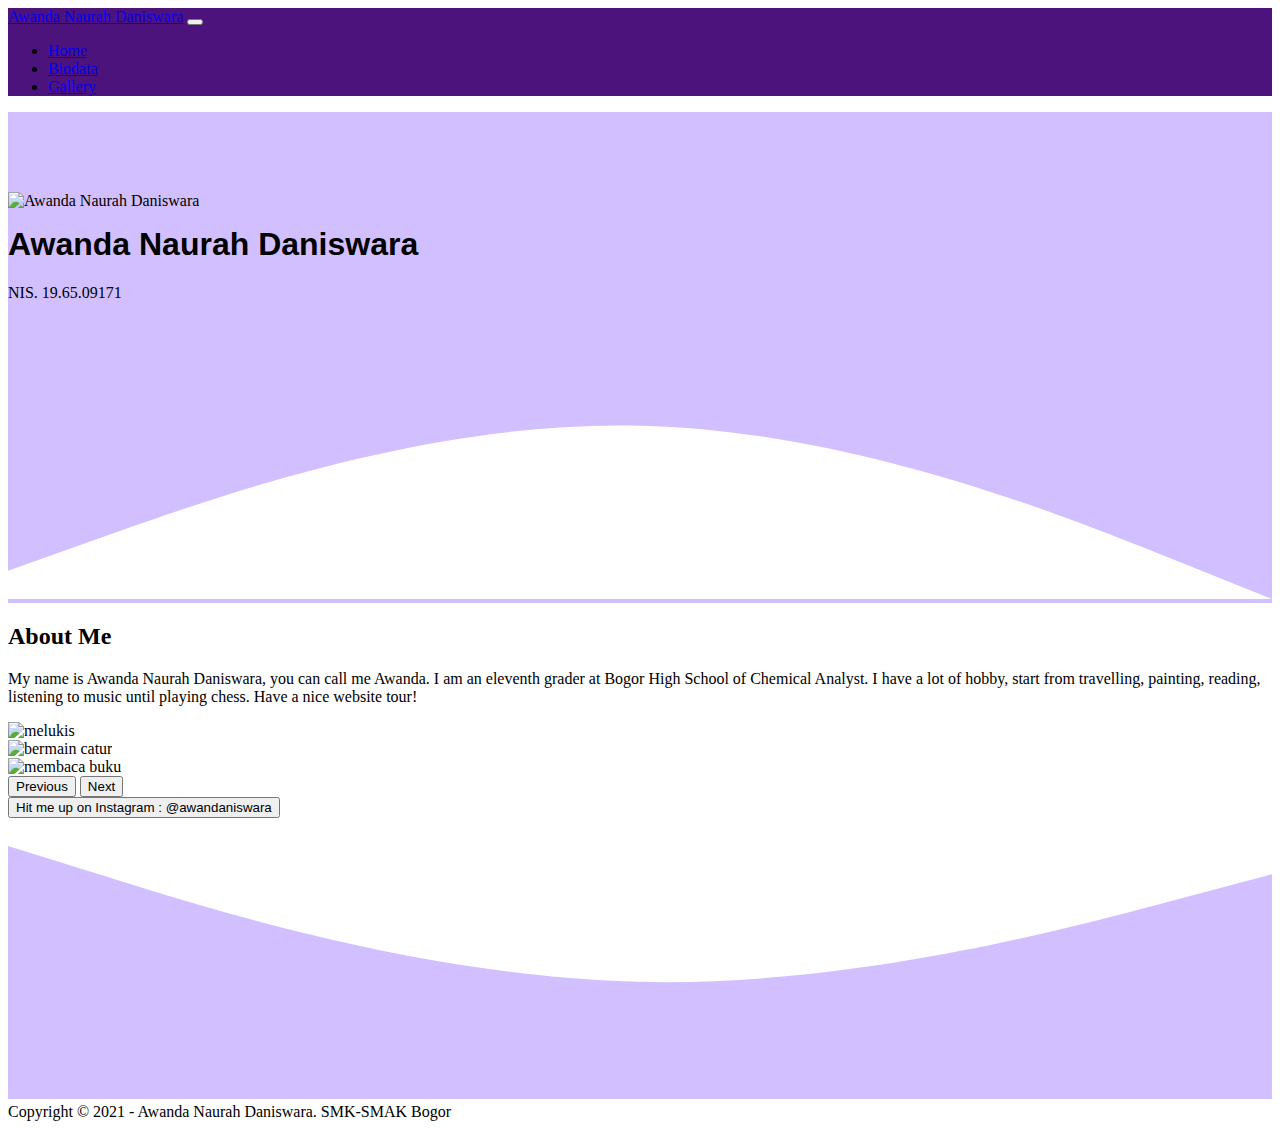
==== index.html @ 95408dec "Add files via upload" ====
<!DOCTYPE html>
<html lang="en">
  <head>
    <!-- Required meta tags -->
    <meta charset="utf-8" />
    <meta name="viewport" content="width=device-width, initial-scale=1" />

    <!-- Bootstrap CSS -->
    <link href="https://cdn.jsdelivr.net/npm/bootstrap@5.0.1/dist/css/bootstrap.min.css" rel="stylesheet" integrity="sha384-+0n0xVW2eSR5OomGNYDnhzAbDsOXxcvSN1TPprVMTNDbiYZCxYbOOl7+AMvyTG2x" crossorigin="anonymous" />

    <!-- My CSS -->
    <link rel="stylesheet" href="style.css" />

    <title>UAS SIMDIG | Awanda Naurah Daniswara</title>

  </head>
  <body">
    <!-- Navbar -->
    <nav class="navbar navbar-expand-lg navbar-dark shadow-ms" style="background-color: rgb(77, 19, 124)">
      <div class="container">
        <a class="navbar-brand" href="#">Awanda Naurah Daniswara</a>
        <button class="navbar-toggler" type="button" data-bs-toggle="collapse" data-bs-target="#navbarNav" aria-controls="navbarNav" aria-expanded="false" aria-label="Toggle navigation">
          <span class="navbar-toggler-icon"></span>
        </button>
        <div class="collapse navbar-collapse" id="navbarNav">
          <ul class="navbar-nav ms-auto">
            <li class="nav-item">
              <a class="nav-link active" aria-current="page" href="index.html">Home</a>
            </li>
            <li class="nav-item">
              <a class="nav-link" href="biodata.html">Biodata</a>
            </li>
            <li class="nav-item">
              <a class="nav-link" href="gallery.html">Gallery</a>
            </li>
          </ul>
        </div>
      </div>
    </nav>
    <!-- Navbar End -->

    <!-- Jumbotron -->
    <section class="jumbotron text-center">
      <img src="foto/profil.jpg" alt="Awanda Naurah Daniswara" width="200" class="rounded-circle" />
      <h1 class="display-4">Awanda Naurah Daniswara</h1>
      <p class="lead">NIS. 19.65.09171</p>
      <svg xmlns="http://www.w3.org/2000/svg" viewBox="0 0 1440 320">
        <path fill="#ffffff" fill-opacity="1" d="M0,288L120,245.3C240,203,480,117,720,122.7C960,128,1200,224,1320,272L1440,320L1440,320L1320,320C1200,320,960,320,720,320C480,320,240,320,120,320L0,320Z"></path>
      </svg>
    </section>
    <!-- Jumbotron End -->

    <!-- About Me -->
    <section id="AboutMe">
      <div class="container">
        <div class="row text-center mb-3">
          <div class="col">
            <h2>About Me</h2>
          </div>
        </div>
        <div class="row justify-content-center text-center">
          <div class="col-6">
            <p>
              My name is Awanda Naurah Daniswara, you can call me Awanda. I am an eleventh grader at Bogor High School of Chemical Analyst. I have a lot of hobby, start from travelling, painting, reading, listening to music until playing
              chess. Have a nice website tour!
            </p>
          </div>
          <div class="container-sm"> 
          <div id="Carousel" class="carousel slide" data-bs-ride="carousel" padding=5rem width=100%>
            <div class="carousel-inner">
              <div class="carousel-item active">
                <img src="foto/paintt (1).jpg" class="d-block w-100" alt="melukis">
              </div>
              <div class="carousel-item">
                <img src="foto/chess (1).jpg" class="d-block w-100" alt="bermain catur">
              </div>
              <div class="carousel-item">
                <img src="foto/book (1).jpg" class="d-block w-100" alt="membaca buku">
              </div>
            </div>
            <button class="carousel-control-prev" type="button" data-bs-target="#carouselExampleControls" data-bs-slide="prev">
              <span class="carousel-control-prev-icon" aria-hidden="true"></span>
              <span class="visually-hidden">Previous</span>
            </button>
            <button class="carousel-control-next" type="button" data-bs-target="#carouselExampleControls" data-bs-slide="next">
              <span class="carousel-control-next-icon" aria-hidden="true"></span>
              <span class="visually-hidden">Next</span>
            </button>
          </div>
          </div>
            </div>
            </div>
          </div>
        </div>
      </div>
    </section>
    <div class="container">
      <div class="row text-center mb-3">
        <div class="col">
          <button type="button" class="btn btn-outline-info mt-3">Hit me up on Instagram : @awandaniswara</button>
        </div>
      </div>
    </div>
    
    <svg xmlns="http://www.w3.org/2000/svg" viewBox="0 0 1440 320"><path fill="#d2bfff" fill-opacity="1" d="M0,32L120,69.3C240,107,480,181,720,186.7C960,192,1200,128,1320,96L1440,64L1440,320L1320,320C1200,320,960,320,720,320C480,320,240,320,120,320L0,320Z"></path></svg>
    <!-- About Me End -->
    
 <!-- Footer -->
 <div class="card-footer">
  Copyright &copy; 2021 - Awanda Naurah Daniswara. SMK-SMAK Bogor
</div>
<!-- Footer end -->

    <script src="https://cdn.jsdelivr.net/npm/bootstrap@5.0.1/dist/js/bootstrap.bundle.min.js" integrity="sha384-gtEjrD/SeCtmISkJkNUaaKMoLD0//ElJ19smozuHV6z3Iehds+3Ulb9Bn9Plx0x4" crossorigin="anonymous"></script>
  </body>
</html>
---- style.css ----
.jumbotron {
  background-color: #d2bfff;
  padding-top: 5rem;
}
.jumbotron h1 {
  margin-top: 1rem;
  font-size: xx-large;
  font-family: -apple-system, BlinkMacSystemFont, "Segoe UI", Roboto, Oxygen, Ubuntu, Cantarell, "Open Sans", "Helvetica Neue", sans-serif;
}
table,
tr,
td {
  border: 2px solid rgb(86, 29, 100);
  padding: 4px;
  background-color: #f0b3ff;
  color: #4d004d;
  font-size: 100%;
}

#Biodata {
  background-color: #d2bfff;
  padding-top: 3rem;
  margin-bottom: 12rem;
}
#Biodata h2 {
  margin-bottom: 2rem;
}

#Gallery {
  background-color: #d2bfff;
  padding-top: 1rem;
}

.footer {
  background-color: #d2bfff;
  padding-top: 1rem;
}
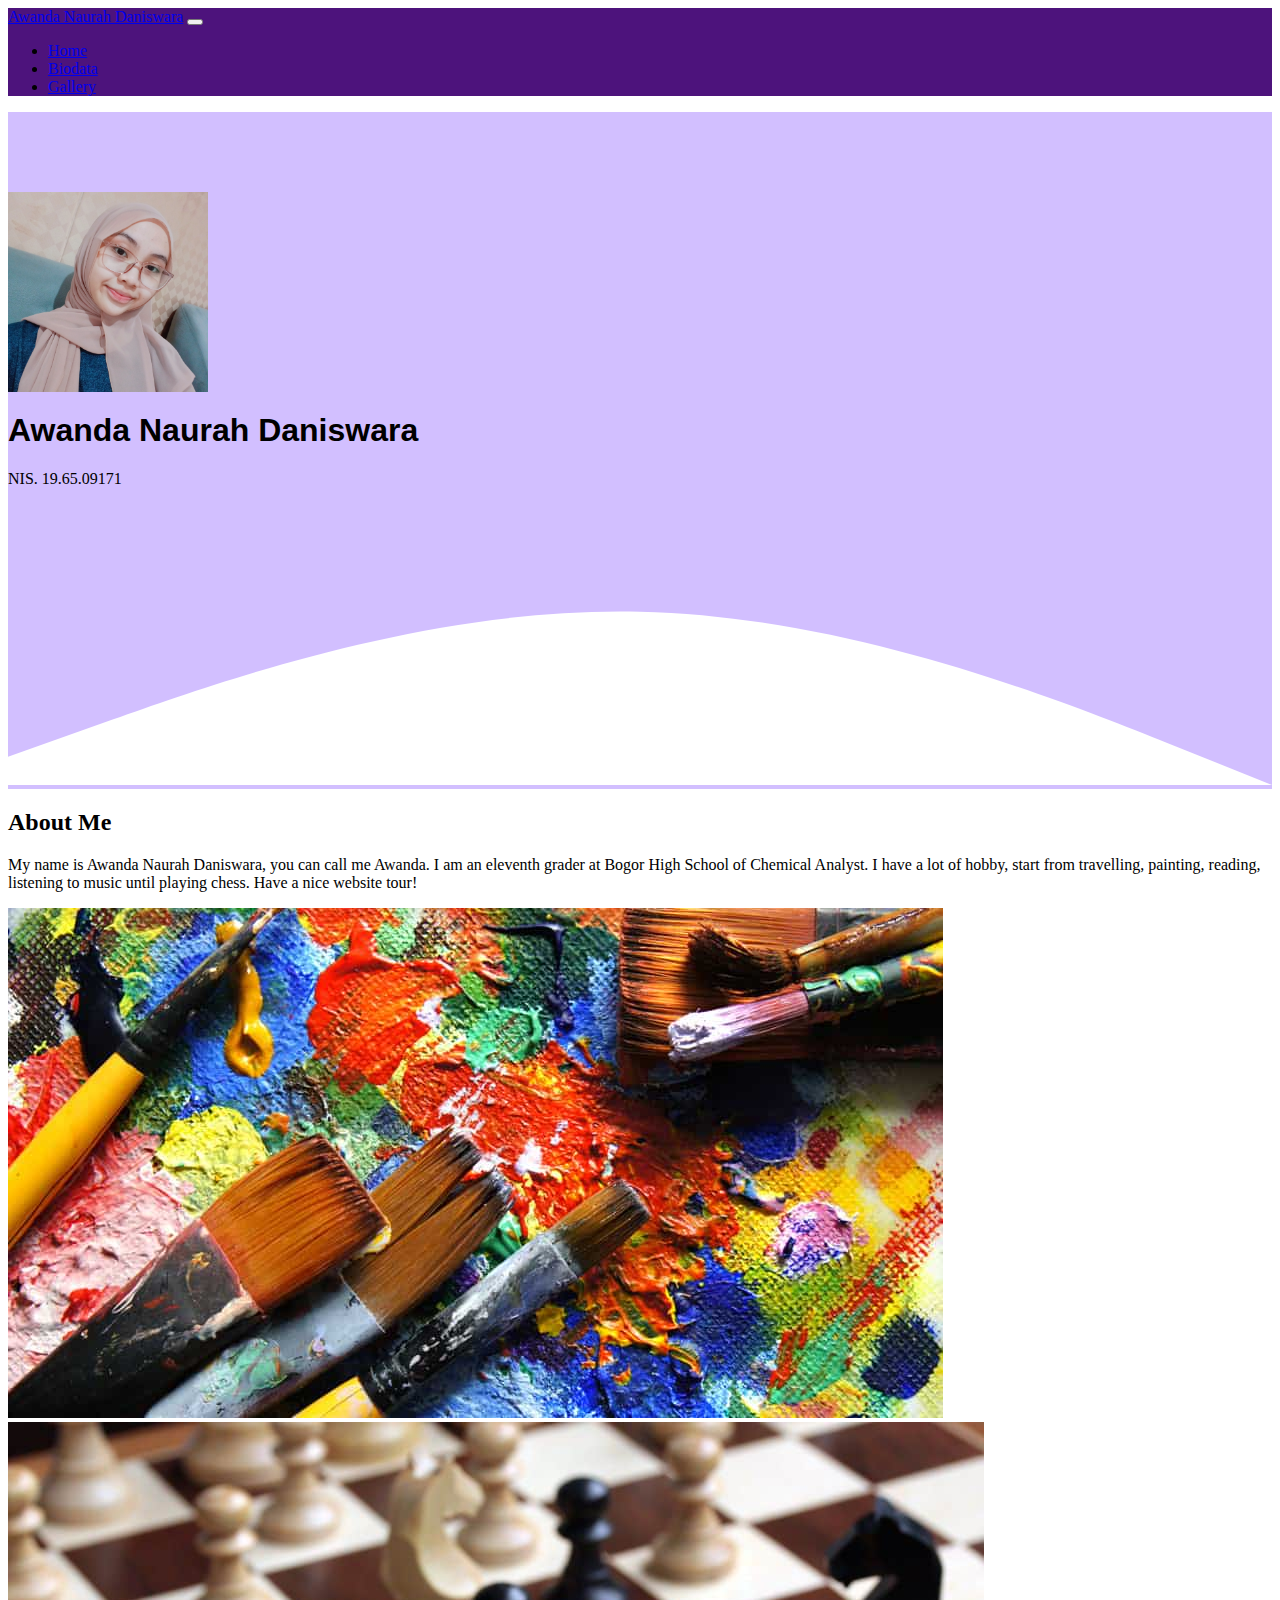
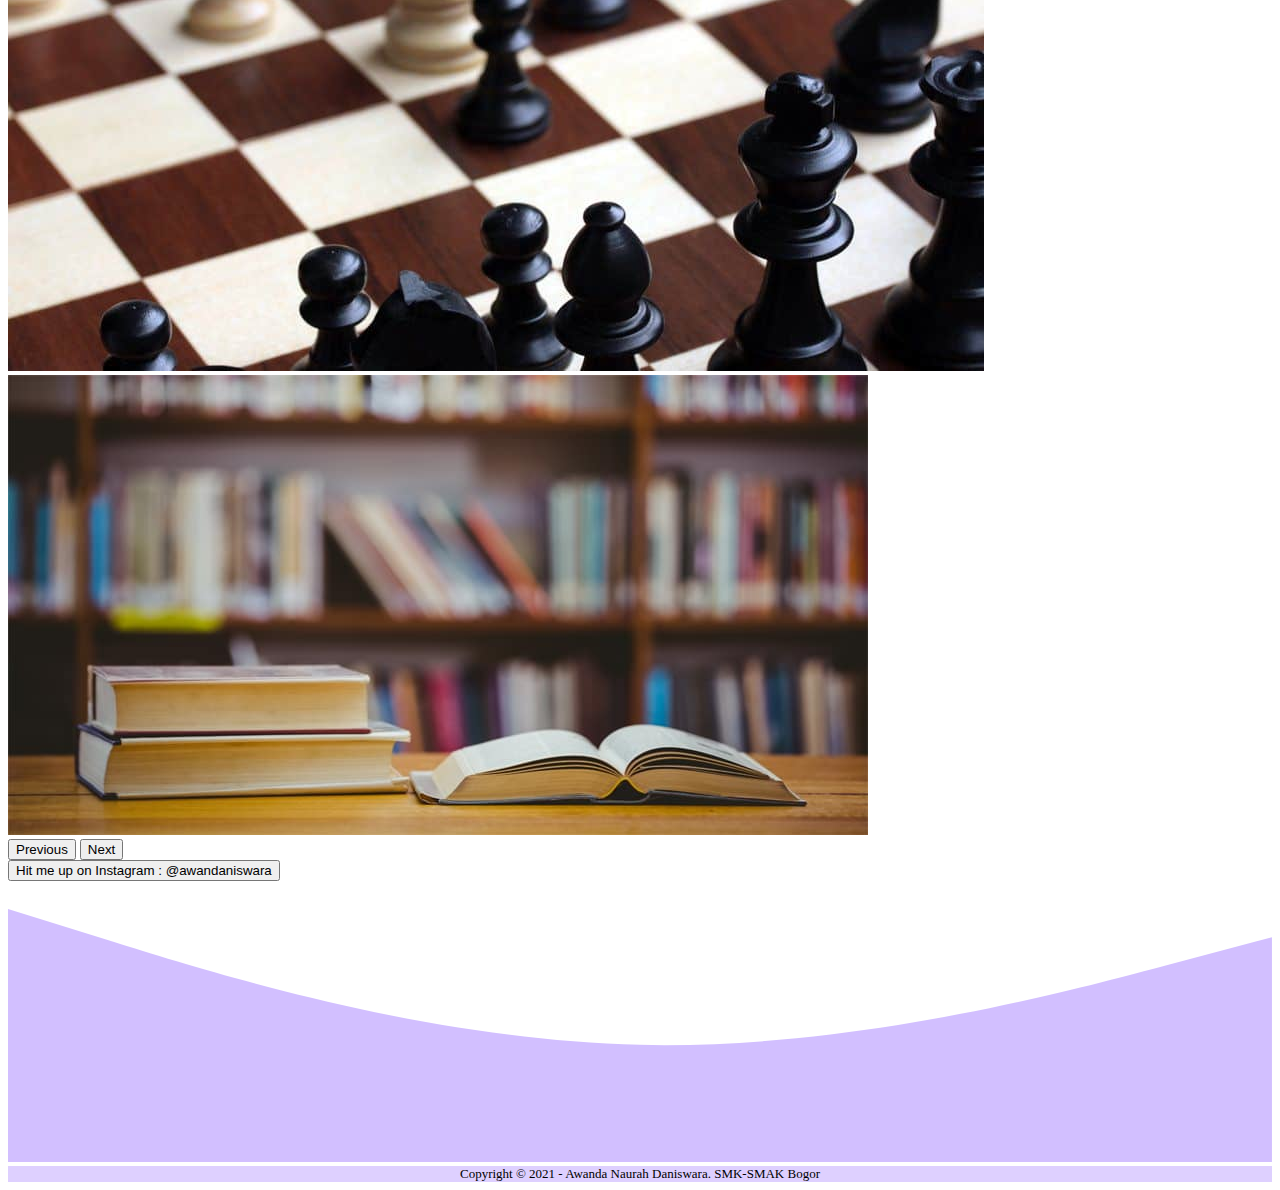
==== commit 00dbd83a: "Update index.html" ====
--- a/index.html
+++ b/index.html
@@ -106,10 +106,12 @@
     <!-- About Me End -->
     
  <!-- Footer -->
- <div class="card-footer">
-  Copyright &copy; 2021 - Awanda Naurah Daniswara. SMK-SMAK Bogor
-</div>
-<!-- Footer end -->
+ <div class="card" style="background-color: #ded0ff; text-align: center; font-size: small;">
+    <div class="card-footer">
+     Copyright &copy; 2021 - Awanda Naurah Daniswara. SMK-SMAK Bogor 
+   </div>
+   </div>
+   <!-- Footer end -->
 
     <script src="https://cdn.jsdelivr.net/npm/bootstrap@5.0.1/dist/js/bootstrap.bundle.min.js" integrity="sha384-gtEjrD/SeCtmISkJkNUaaKMoLD0//ElJ19smozuHV6z3Iehds+3Ulb9Bn9Plx0x4" crossorigin="anonymous"></script>
   </body>
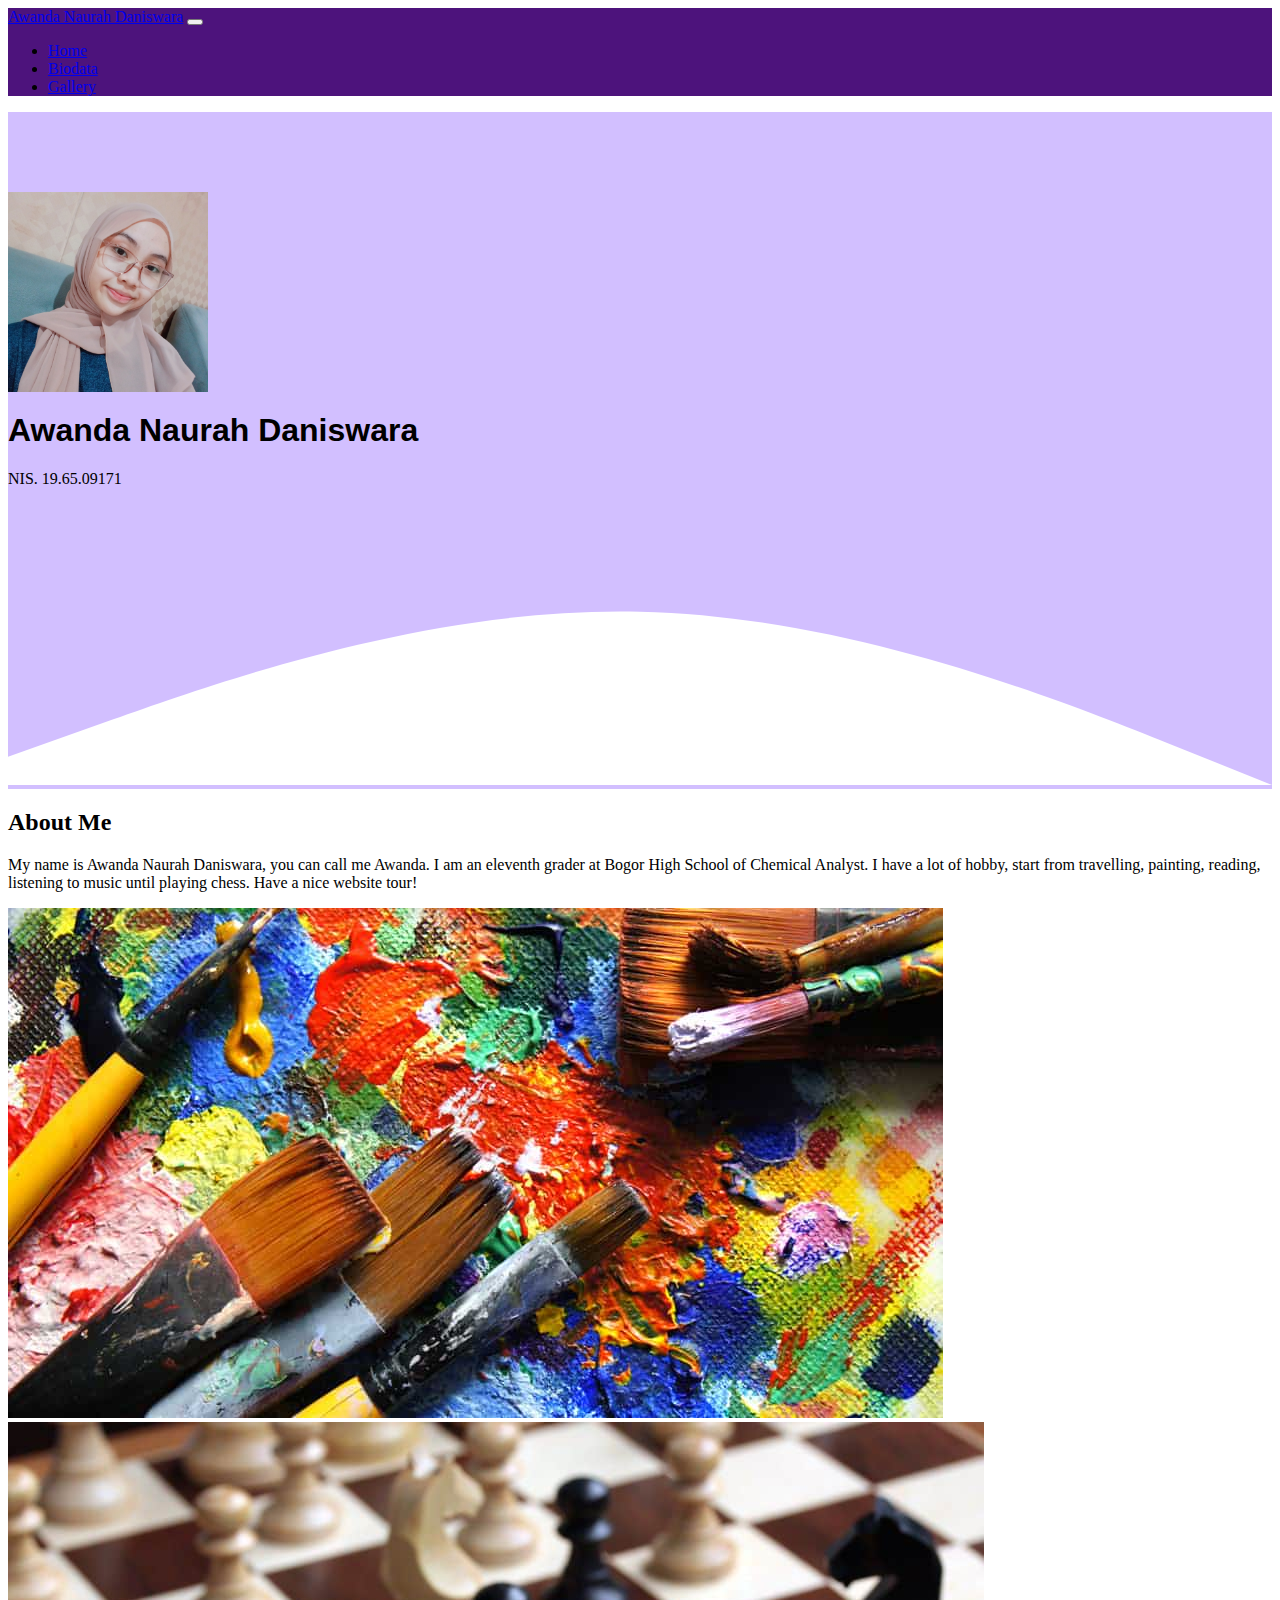
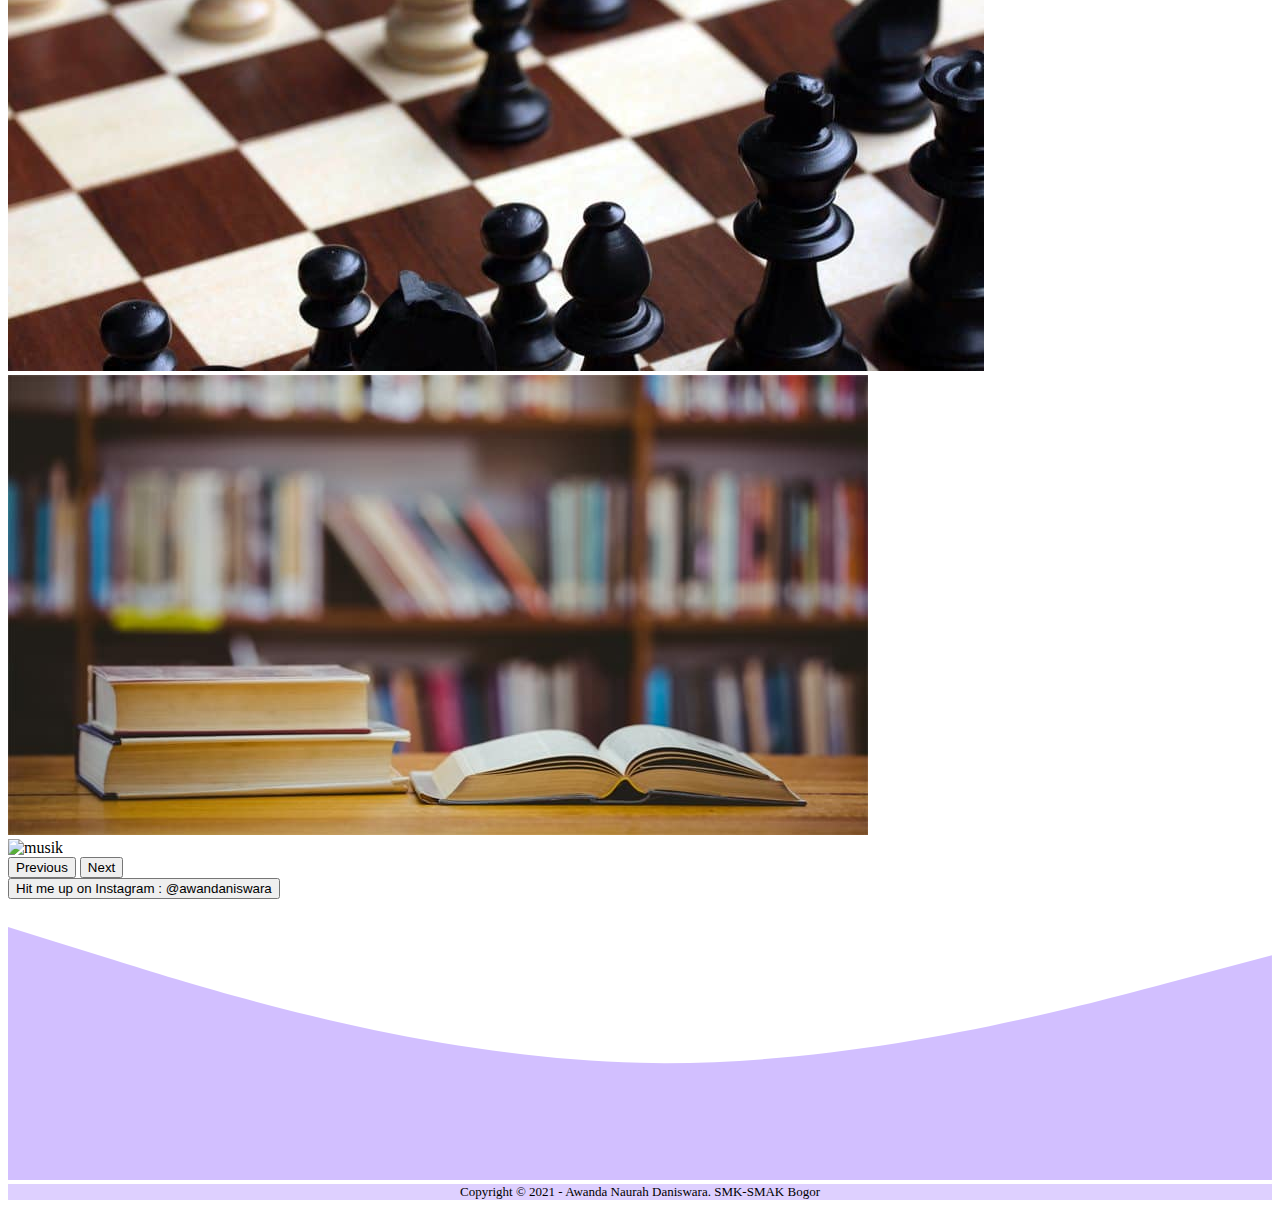
==== commit ed57a49d: "Update index.html" ====
--- a/index.html
+++ b/index.html
@@ -77,6 +77,9 @@
               <div class="carousel-item">
                 <img src="foto/book (1).jpg" class="d-block w-100" alt="membaca buku">
               </div>
+               <div class="carousel-item">
+                <img src="foto/bts.jpg" class="d-block w-100" alt="musik">
+              </div>                                                                      
             </div>
             <button class="carousel-control-prev" type="button" data-bs-target="#carouselExampleControls" data-bs-slide="prev">
               <span class="carousel-control-prev-icon" aria-hidden="true"></span>
@@ -106,6 +109,7 @@
     <!-- About Me End -->
     
  <!-- Footer -->
+   <!-- Footer -->
  <div class="card" style="background-color: #ded0ff; text-align: center; font-size: small;">
     <div class="card-footer">
      Copyright &copy; 2021 - Awanda Naurah Daniswara. SMK-SMAK Bogor 
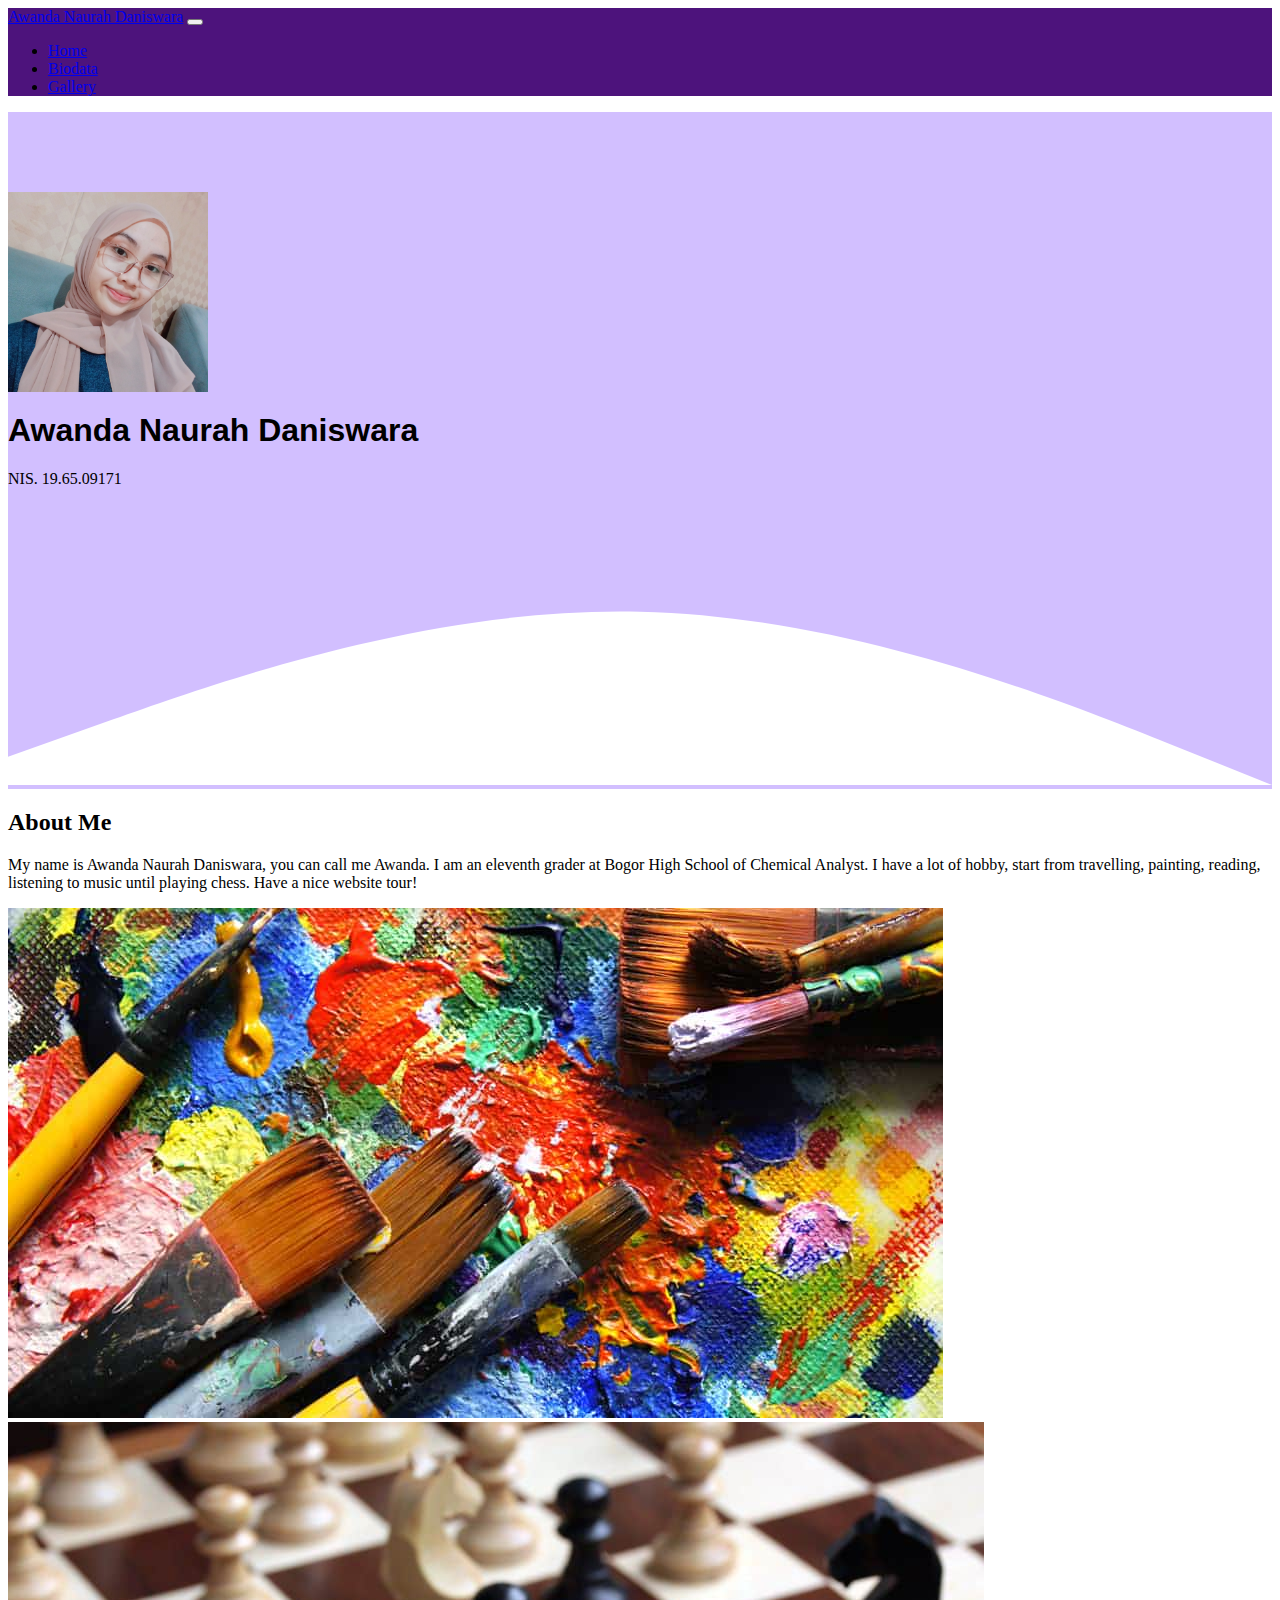
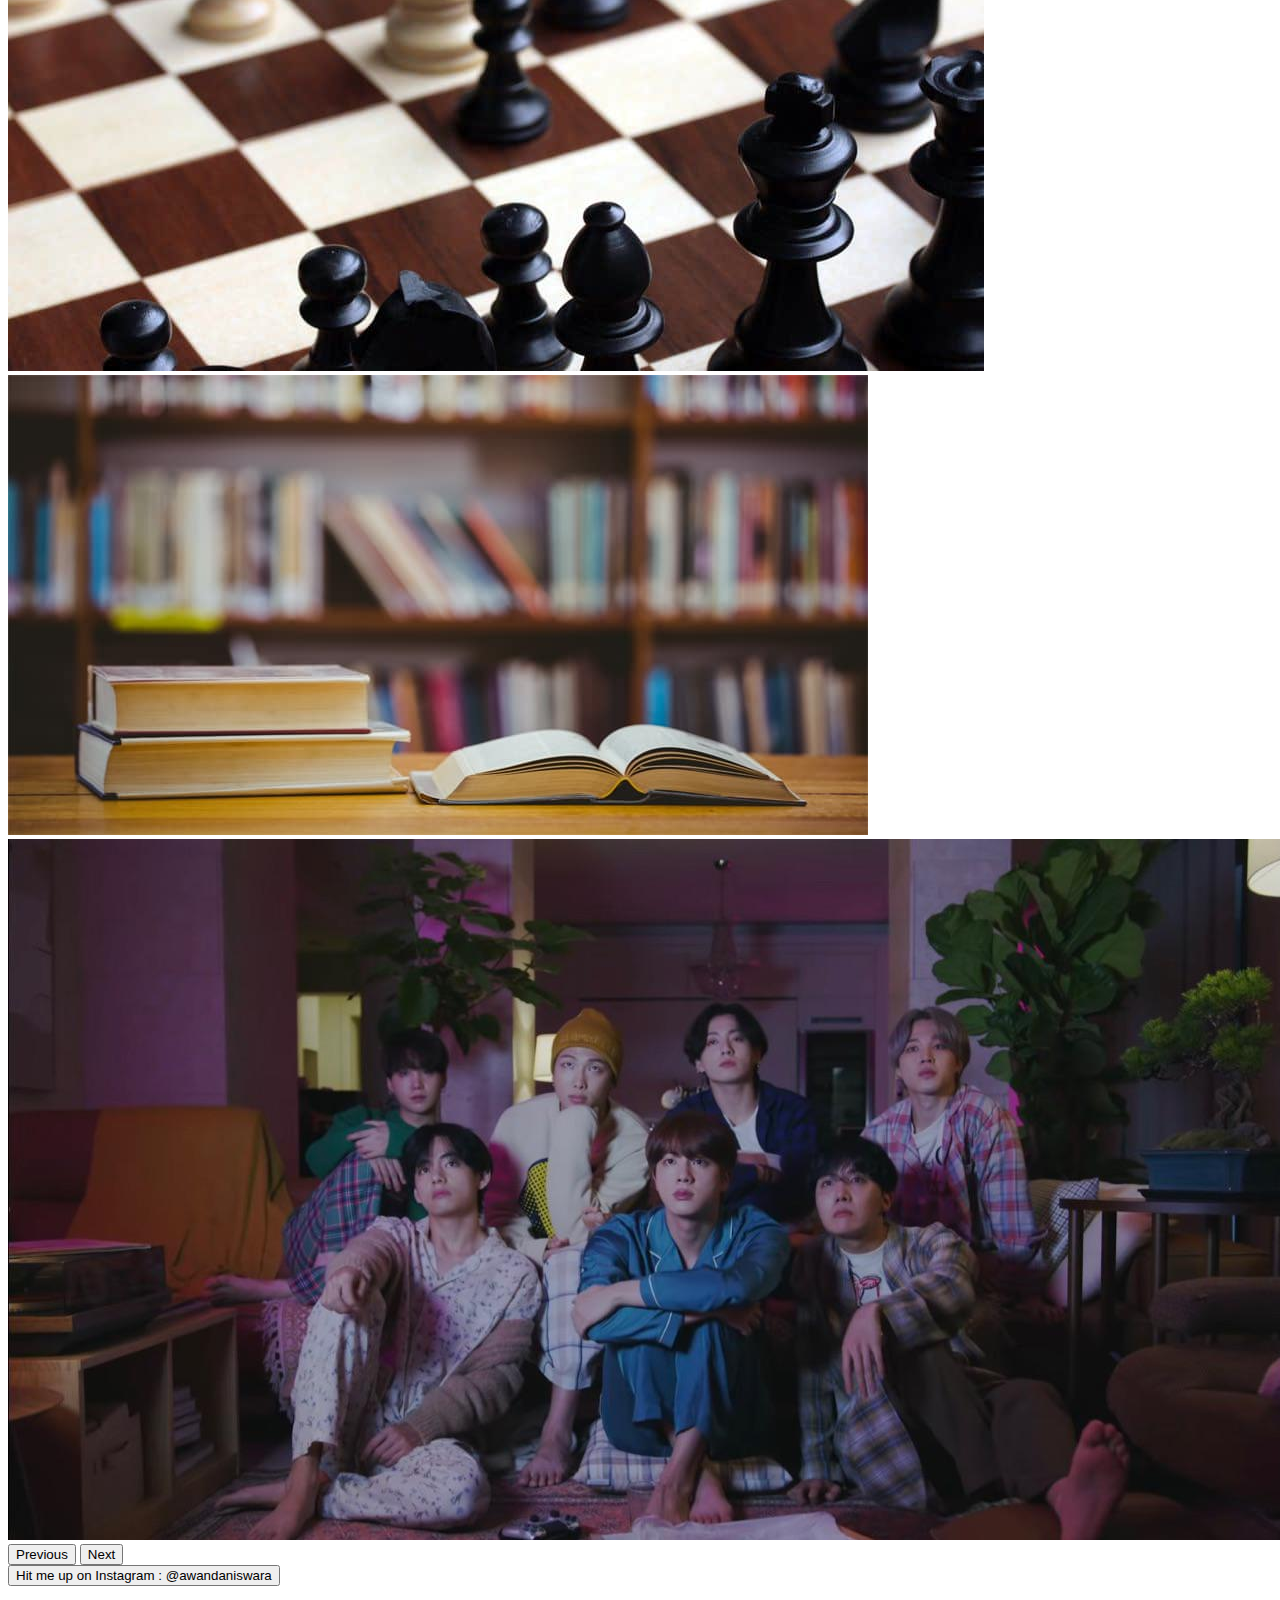
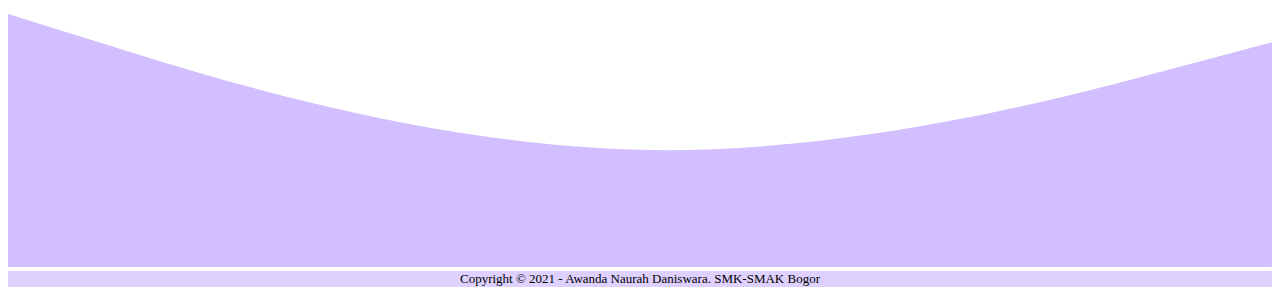
==== commit 4f2a80a5: "Update index.html" ====
--- a/index.html
+++ b/index.html
@@ -78,7 +78,7 @@
                 <img src="foto/book (1).jpg" class="d-block w-100" alt="membaca buku">
               </div>
                <div class="carousel-item">
-                <img src="foto/bts.jpg" class="d-block w-100" alt="musik">
+                <img src="foto/bts.jpeg" class="d-block w-100" alt="musik">
               </div>                                                                      
             </div>
             <button class="carousel-control-prev" type="button" data-bs-target="#carouselExampleControls" data-bs-slide="prev">
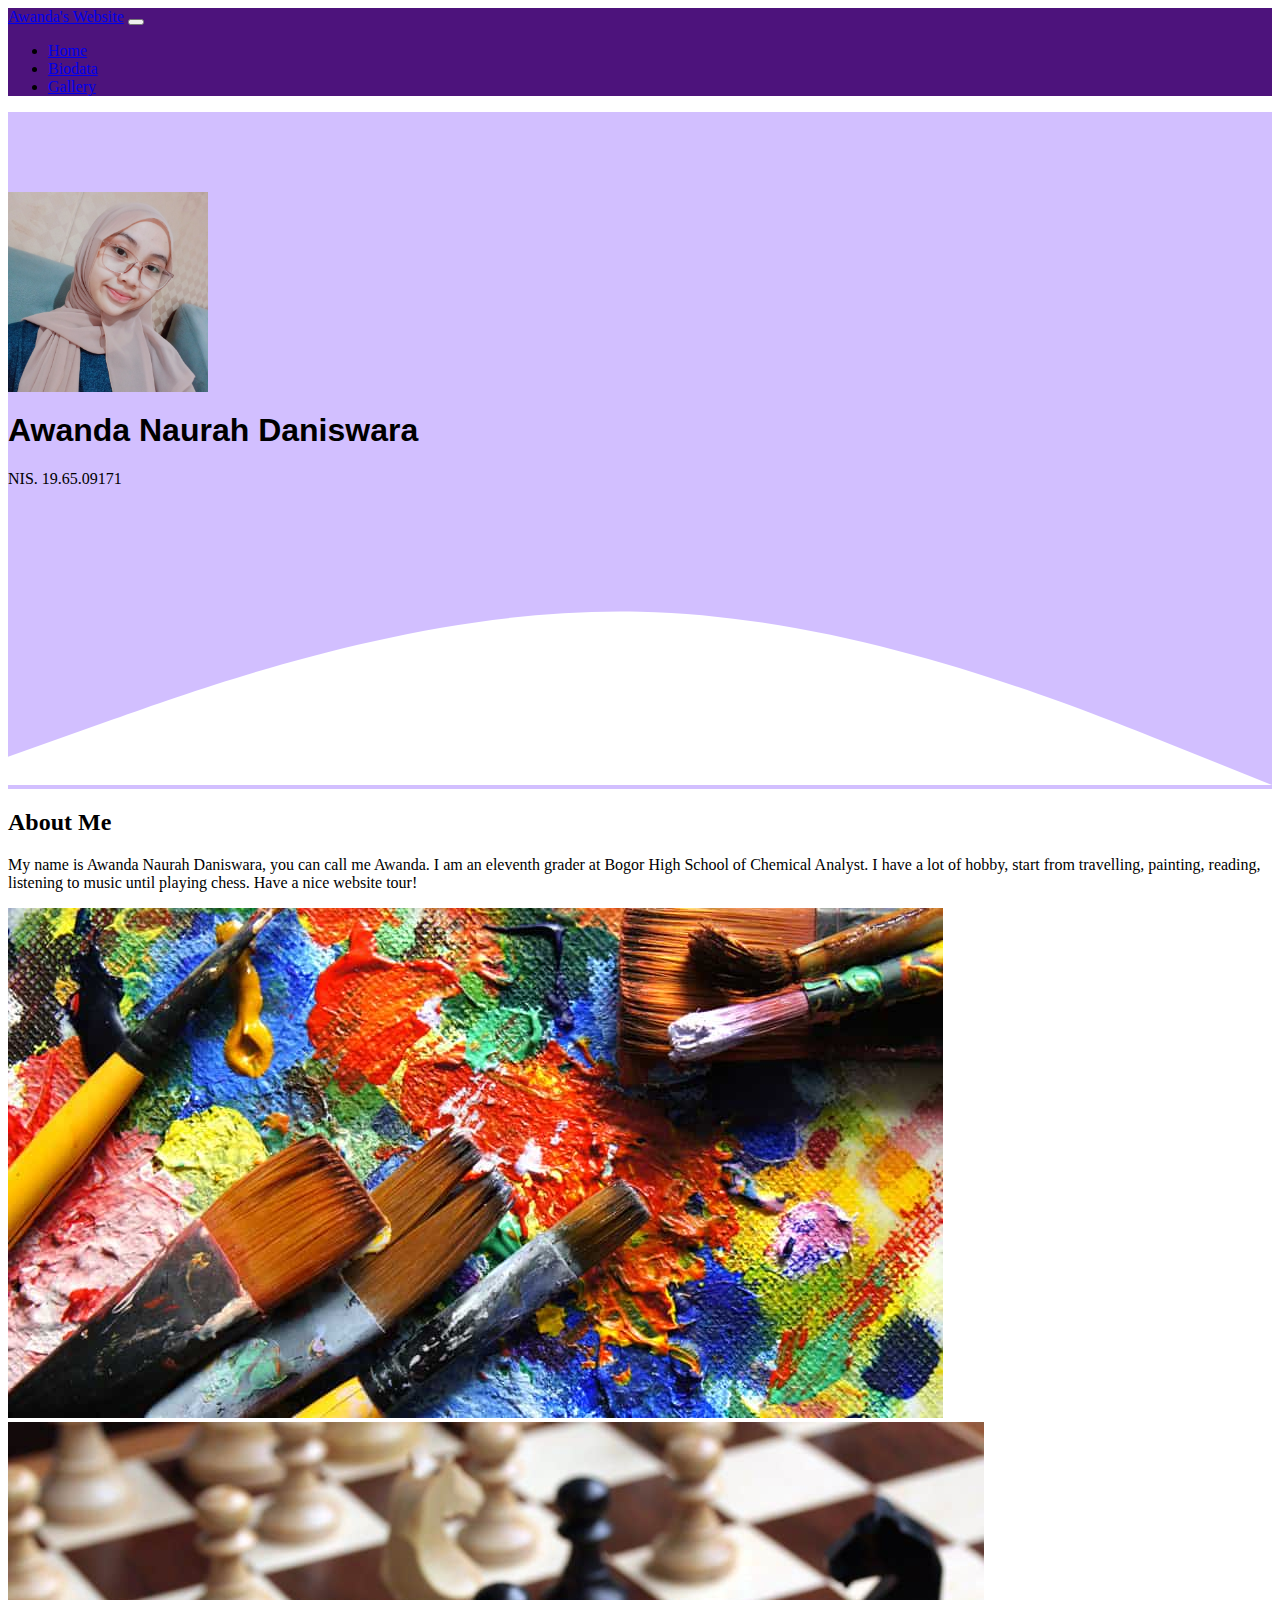
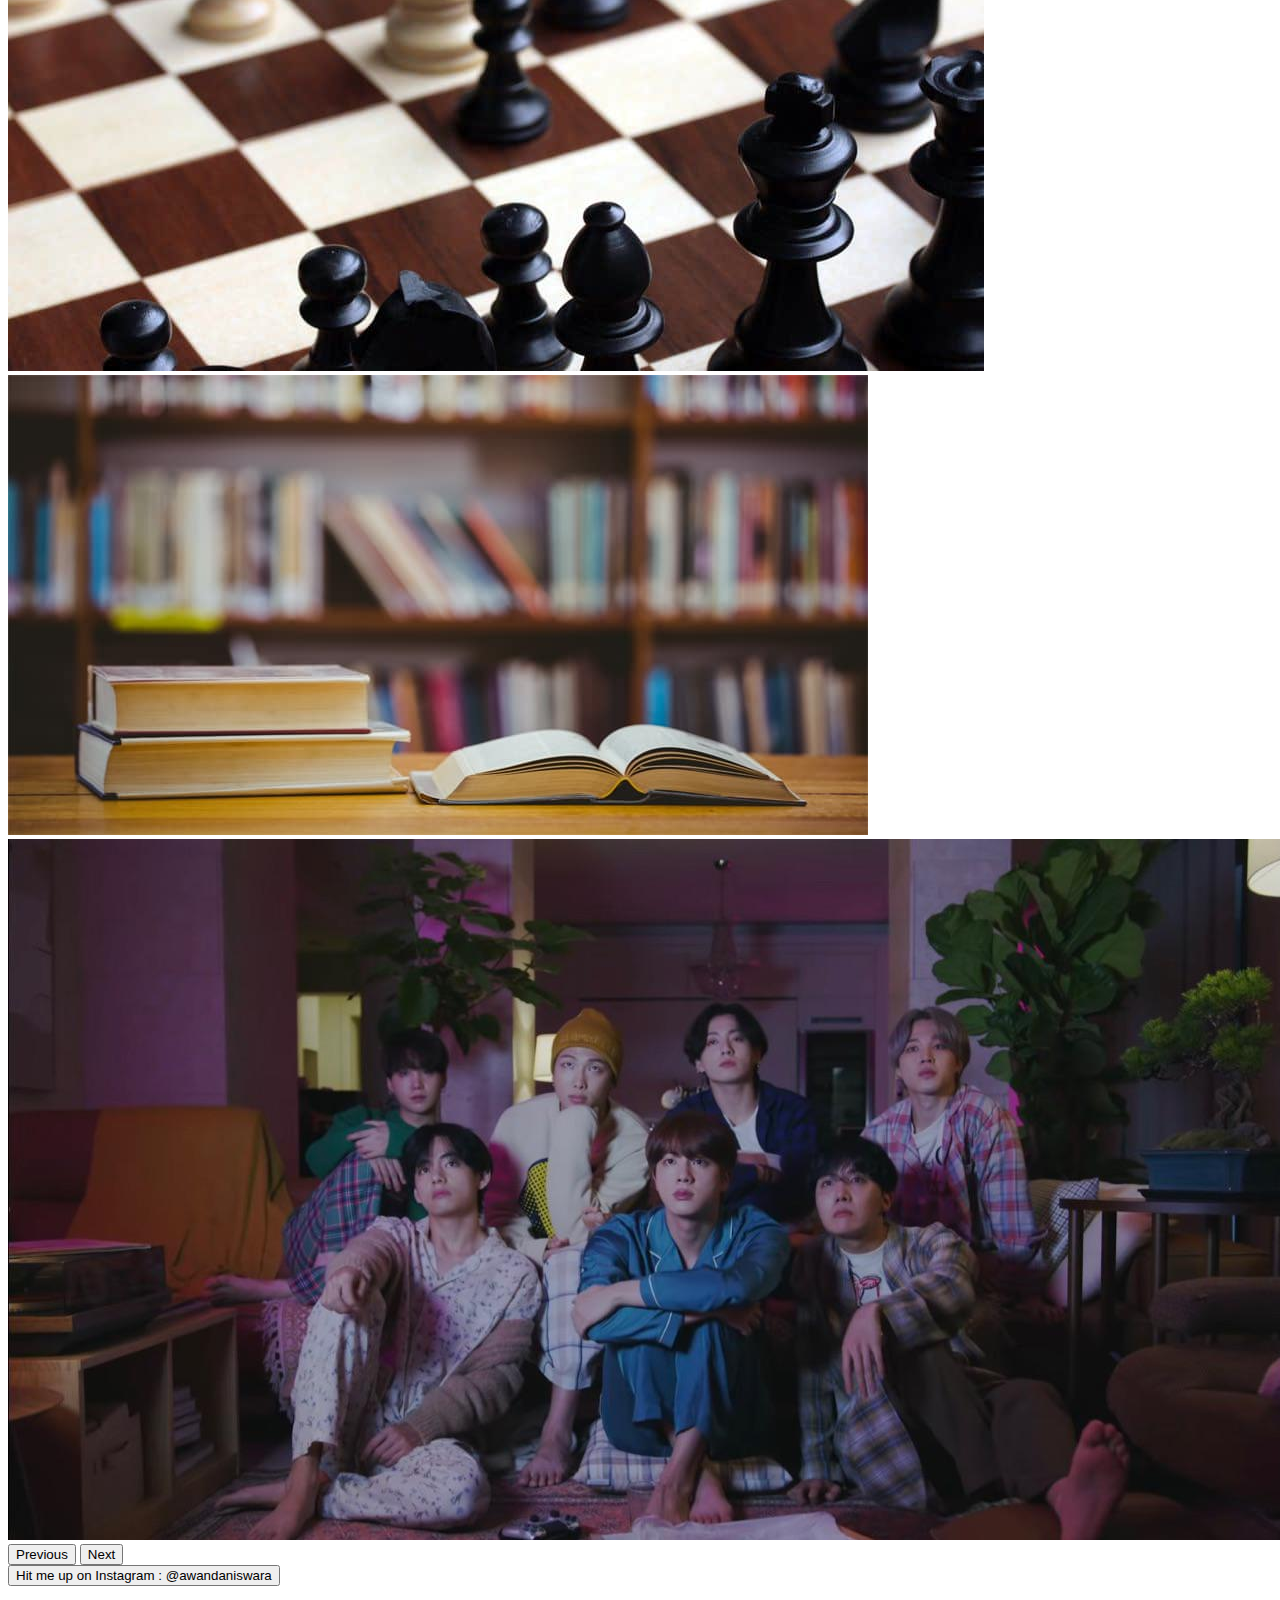
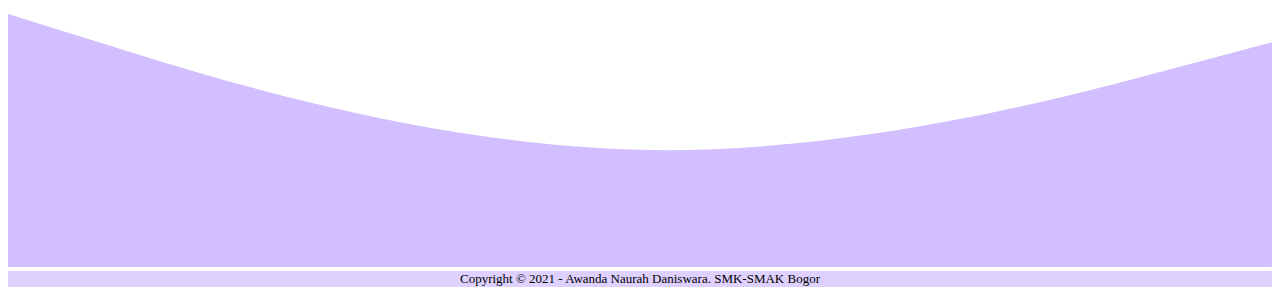
==== commit 3860ff1a: "Update index.html" ====
--- a/index.html
+++ b/index.html
@@ -18,7 +18,7 @@
     <!-- Navbar -->
     <nav class="navbar navbar-expand-lg navbar-dark shadow-ms" style="background-color: rgb(77, 19, 124)">
       <div class="container">
-        <a class="navbar-brand" href="#">Awanda Naurah Daniswara</a>
+        <a class="navbar-brand" href="#">Awanda's Website</a>
         <button class="navbar-toggler" type="button" data-bs-toggle="collapse" data-bs-target="#navbarNav" aria-controls="navbarNav" aria-expanded="false" aria-label="Toggle navigation">
           <span class="navbar-toggler-icon"></span>
         </button>
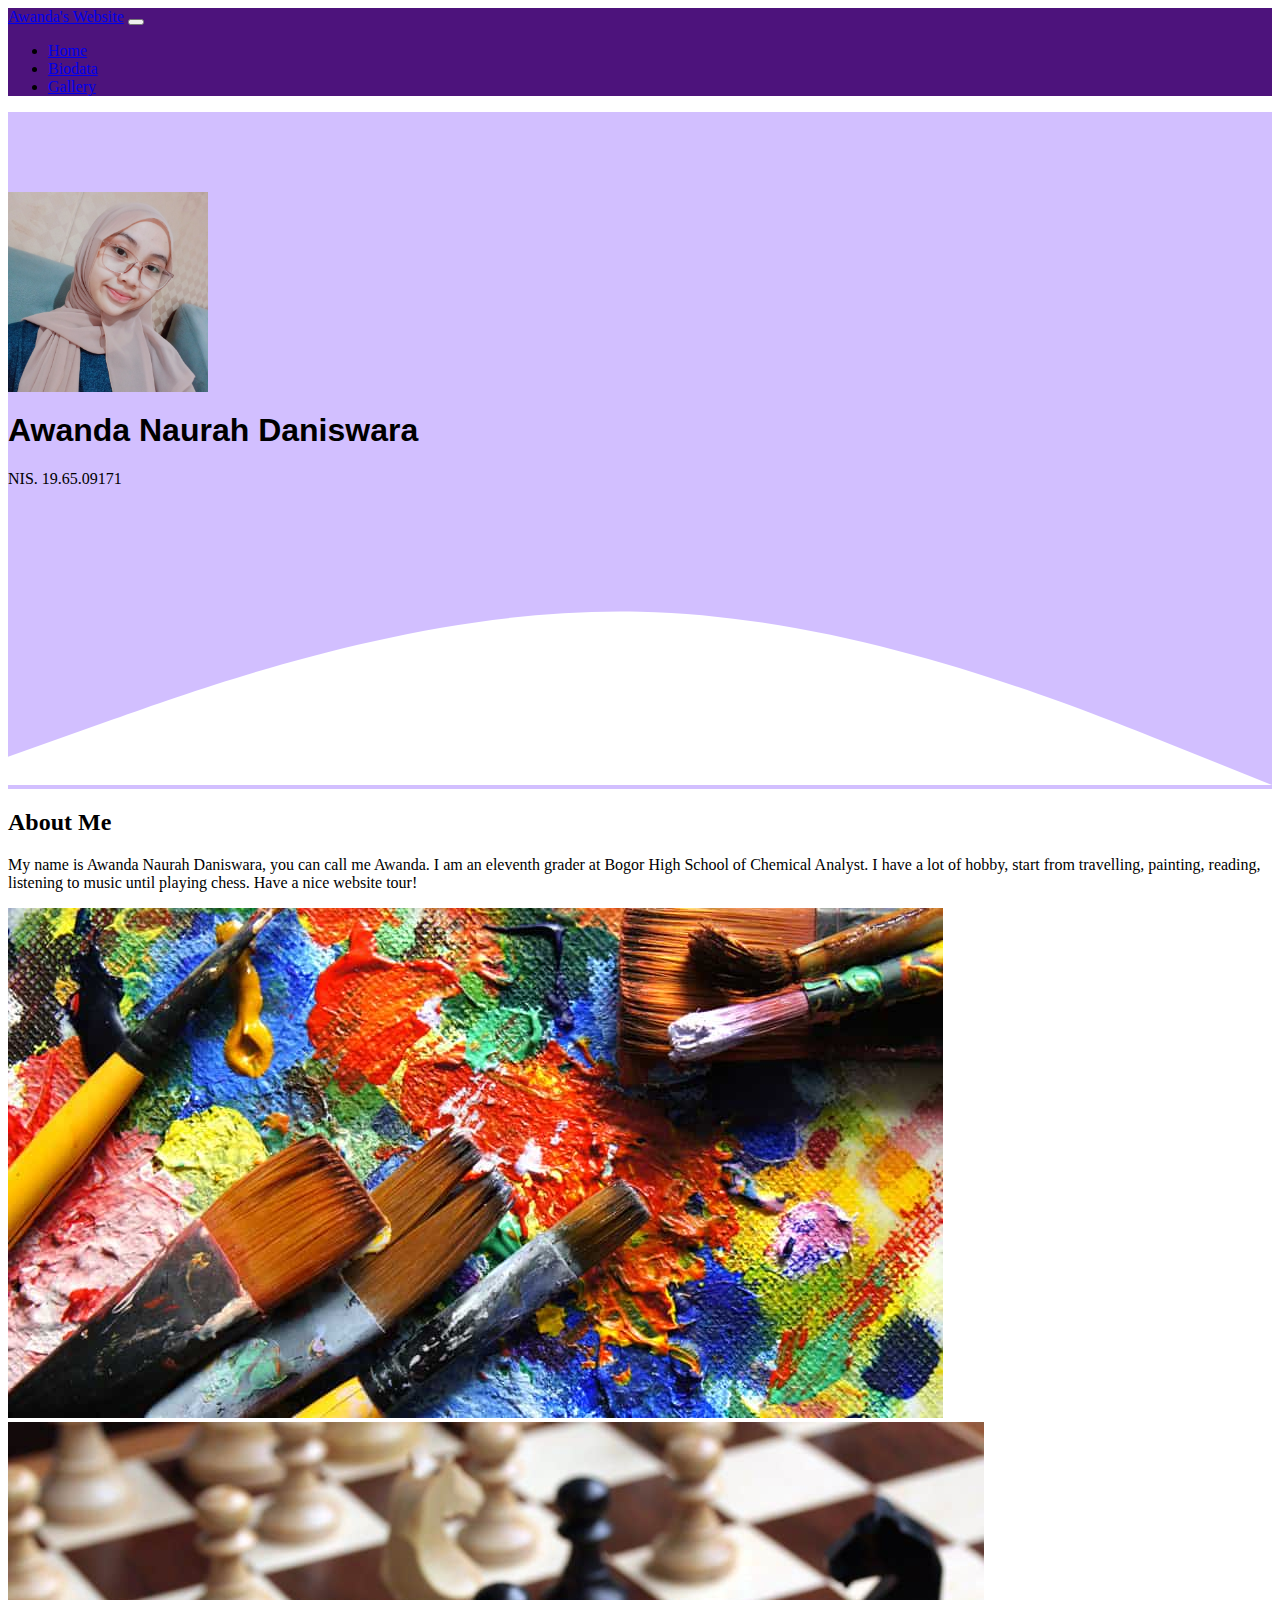
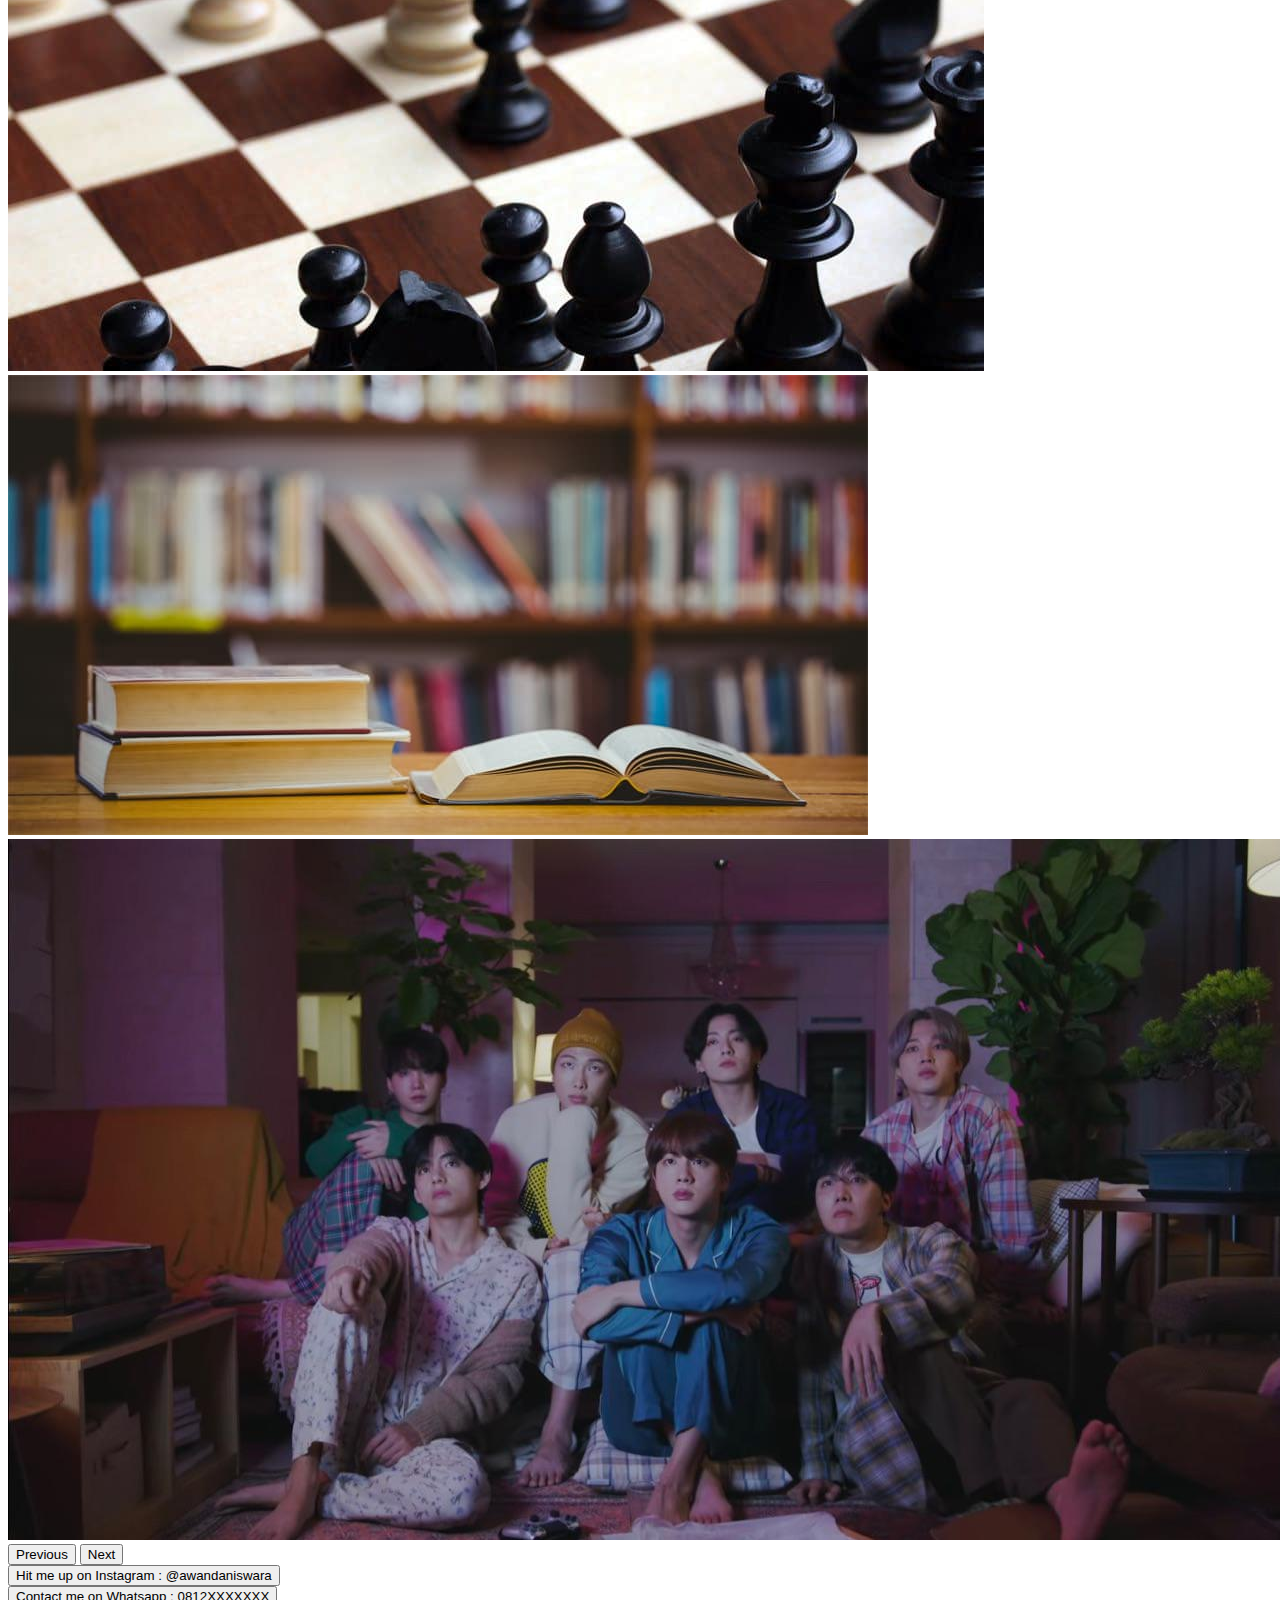
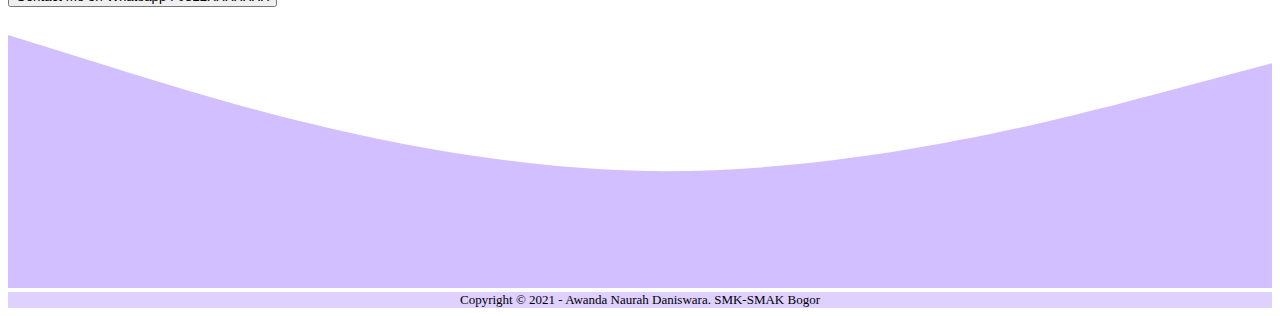
==== commit 53a1b4fe: "Update index.html" ====
--- a/index.html
+++ b/index.html
@@ -65,7 +65,7 @@
               chess. Have a nice website tour!
             </p>
           </div>
-          <div class="container-sm"> 
+          <div class="container-sm shadow"> 
           <div id="Carousel" class="carousel slide" data-bs-ride="carousel" padding=5rem width=100%>
             <div class="carousel-inner">
               <div class="carousel-item active">
@@ -104,6 +104,13 @@
         </div>
       </div>
     </div>
+    <div class="container">
+      <div class="row text-center mb-3">
+        <div class="col">
+          <button type="button" class="btn btn-outline-success mt-3">Contact me on Whatsapp : 0812XXXXXXX</button>
+        </div>
+      </div>
+    </div>                                                             
     
     <svg xmlns="http://www.w3.org/2000/svg" viewBox="0 0 1440 320"><path fill="#d2bfff" fill-opacity="1" d="M0,32L120,69.3C240,107,480,181,720,186.7C960,192,1200,128,1320,96L1440,64L1440,320L1320,320C1200,320,960,320,720,320C480,320,240,320,120,320L0,320Z"></path></svg>
     <!-- About Me End -->
